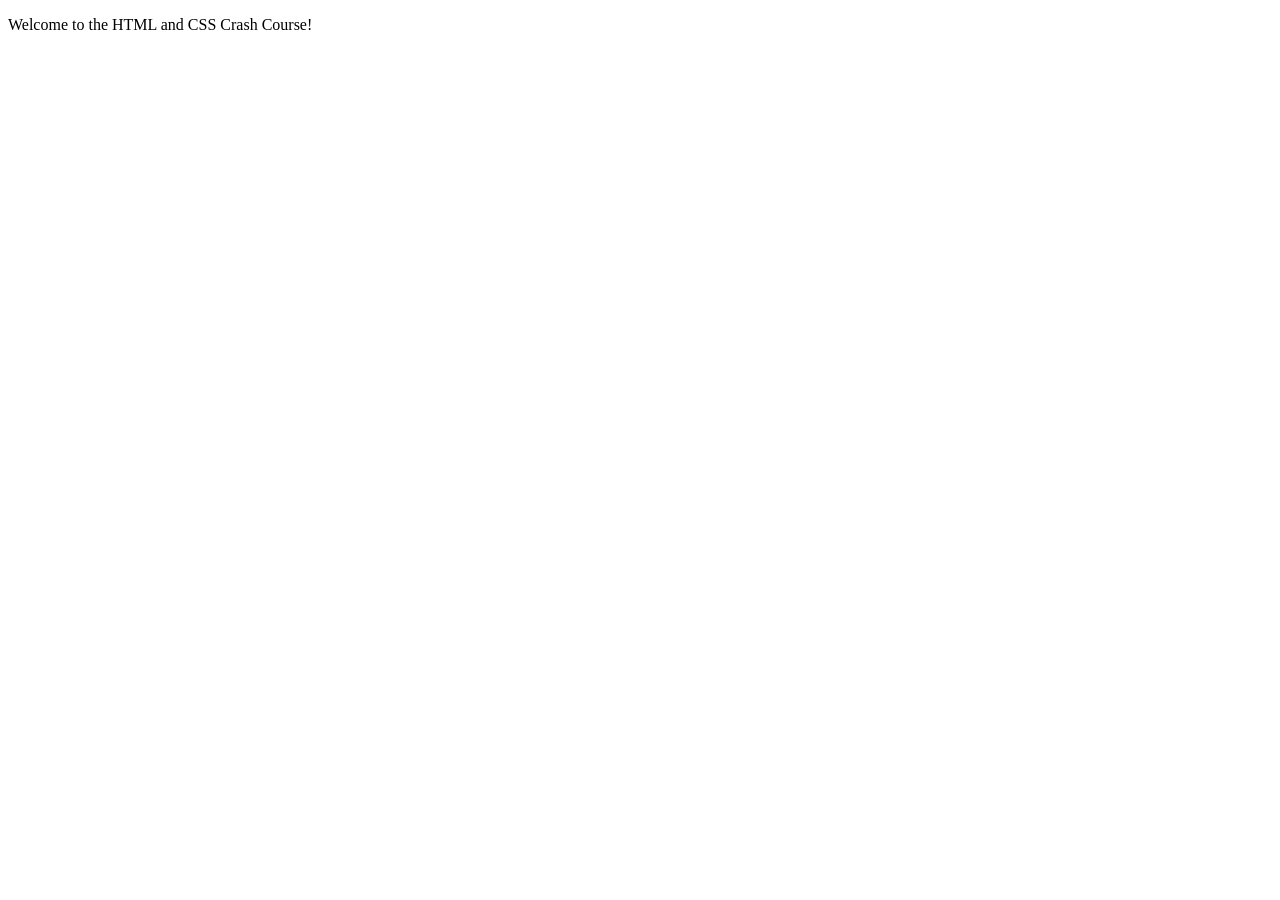
==== index.html @ 83b054f6 "Introduction to  What is HTML? | What is CSS?" ====
<!DOCTYPE html>
<html lang="en">
<head>
    <meta charset="UTF-8">
    <meta name="viewport" content="width=device-width, initial-scale=1.0">
    <title>HTML and CSS Crash Course</title>
</head>
<body>
    <p>Welcome to the HTML and CSS Crash Course!</p>
</body>
</html>
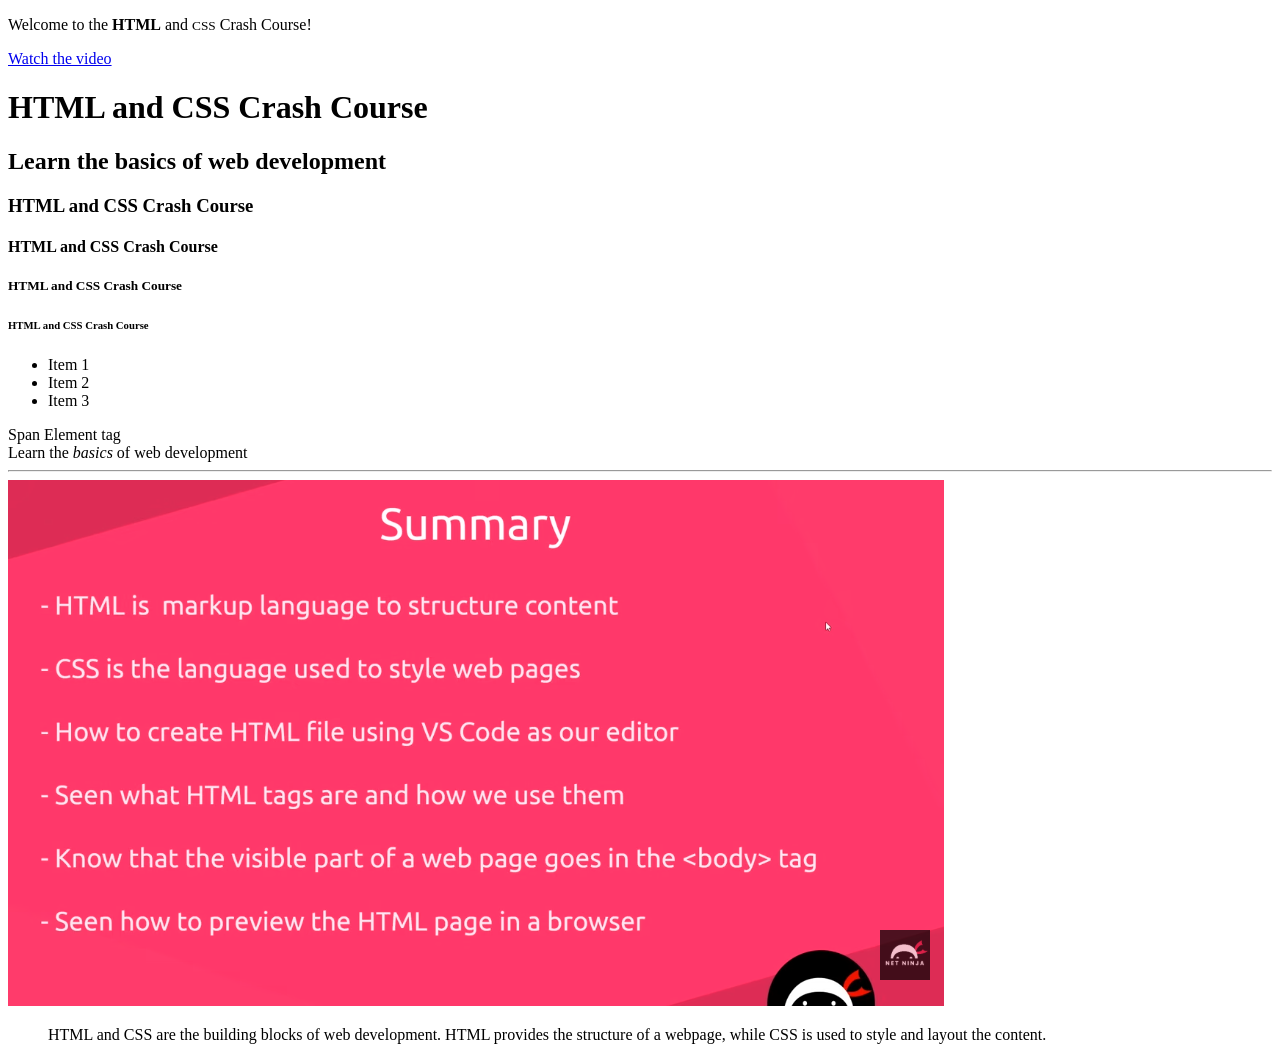
==== commit 2ce61f5e: "HTML Basics" ====
--- a/index.html
+++ b/index.html
@@ -6,6 +6,33 @@
     <title>HTML and CSS Crash Course</title>
 </head>
 <body>
-    <p>Welcome to the HTML and CSS Crash Course!</p>
+
+    <div>
+    <p>Welcome to the <strong>HTML</strong> and <small>CSS</small> Crash Course!</p>
+    </div>
+    <a href="https://www.youtube.com/watch?v=UB1O30fR-EE" target="_blank">Watch the video</a>   
+    <div>
+        <h1>HTML and CSS Crash Course</h1>
+        <h2>Learn the basics of web development</h2>
+        <h3>HTML and CSS Crash Course</h3>
+        <h4>HTML and CSS Crash Course</h4>
+        <h5>HTML and CSS Crash Course</h5>
+        <h6>HTML and CSS Crash Course</h6>
+    </div>
+    <div>
+        <ul>
+            <li>Item 1</li>
+            <li>Item 2</li>
+            <li>Item 3</li>
+        </ul>
+    </div>
+
+    <span>Span Element tag <br> Learn the <em>basics</em> of web development</span>
+    <hr>
+    <img src="./images/Intro-summary.png" alt="Placeholder Image">
+    <blockquote cite="https://www.youtube.com/watch?v=UB1O30fR-EE">
+        <p>HTML and CSS are the building blocks of web development. HTML provides the structure of a webpage, while CSS is used to style and layout the content.</p>            
+    </blockquote>
+
 </body>
 </html>
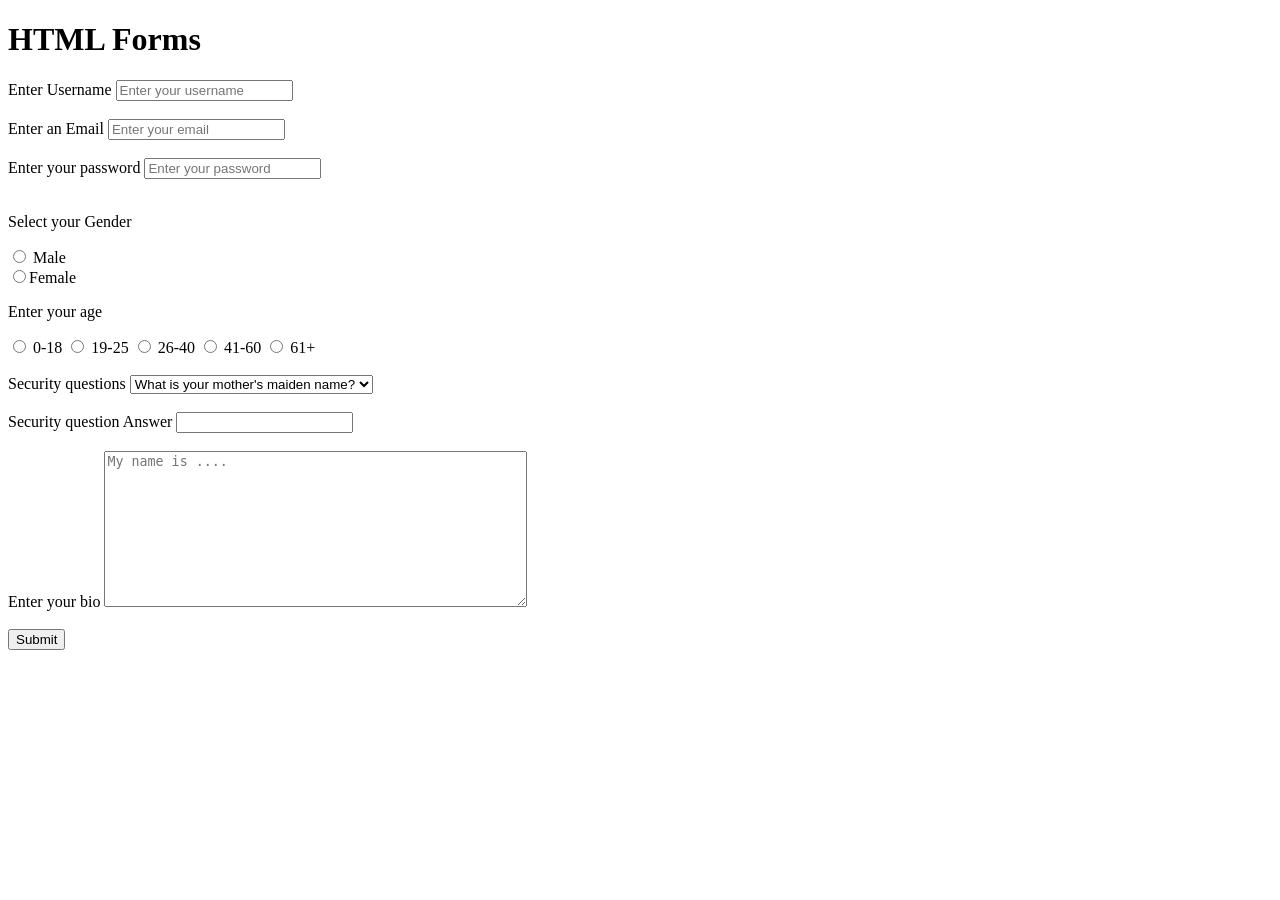
==== commit a176b8e8: "HTML Forms" ====
--- a/index.html
+++ b/index.html
@@ -6,33 +6,56 @@
     <title>HTML and CSS Crash Course</title>
 </head>
 <body>
+    <h1>HTML Forms</h1>
+    <form>
+        <label for="username">Enter Username</label>
+        <input type="text" id="username"  placeholder="Enter your username">
+        <br> <br>
+        <label for="email">Enter an Email</label>
+        <input type="email" id="email" required placeholder="Enter your email">
+        <br> <br>
+        <label for="password">Enter your password</label>
+        <input type="password" id="password" placeholder="Enter your password">
+        <br><br>
 
-    <div>
-    <p>Welcome to the <strong>HTML</strong> and <small>CSS</small> Crash Course!</p>
-    </div>
-    <a href="https://www.youtube.com/watch?v=UB1O30fR-EE" target="_blank">Watch the video</a>   
-    <div>
-        <h1>HTML and CSS Crash Course</h1>
-        <h2>Learn the basics of web development</h2>
-        <h3>HTML and CSS Crash Course</h3>
-        <h4>HTML and CSS Crash Course</h4>
-        <h5>HTML and CSS Crash Course</h5>
-        <h6>HTML and CSS Crash Course</h6>
-    </div>
-    <div>
-        <ul>
-            <li>Item 1</li>
-            <li>Item 2</li>
-            <li>Item 3</li>
-        </ul>
-    </div>
+        <p>Select your Gender</p> 
+        <input type="radio" name="gender" value="male"> Male <br>
+        <input type="radio" name="gender" value="female">Female <br>
 
-    <span>Span Element tag <br> Learn the <em>basics</em> of web development</span>
-    <hr>
-    <img src="./images/Intro-summary.png" alt="Placeholder Image">
-    <blockquote cite="https://www.youtube.com/watch?v=UB1O30fR-EE">
-        <p>HTML and CSS are the building blocks of web development. HTML provides the structure of a webpage, while CSS is used to style and layout the content.</p>            
-    </blockquote>
+        <p>Enter your age</p>
+        <input type="radio" name="age" value="0-18" id="option-1">
+        <label for="option-1">0-18</label>
+        <input type="radio" name="age" value="19-25" id="option-2">
+        <label for="option-2">19-25</label>
+        <input type="radio" name="age" value="26-40" id="option-3">
+        <label for="option-3">26-40</label>
+        <input type="radio" name="age" value="41-60" id="option-4">
+        <label for="option-4">41-60</label>
+        <input type="radio" name="age" value="61+" id="option-5">
+        <label for="option-5">61+</label>
+        <br><br>
 
+        <label for="">Security questions</label>
+        <select name="question" id="question">
+            <option value="q1">What is your mother's maiden name?</option>
+            <option value="q2">What was the name of your first pet?</option>
+            <option value="q3">In which city were you born?</option>
+        </select>
+
+        <br><br>
+
+        <label for="answer">Security question Answer</label>
+        <input type="text" id="answer" name="answer">
+
+        <br><br>
+
+        <label for="bio">Enter your bio</label>
+        <textarea name="bio" id="bio" rows="10" cols="50" placeholder="My name is ...."></textarea>
+
+        <br><br>
+
+        <input type="submit" value="Submit">
+
+    </form>
 </body>
 </html>
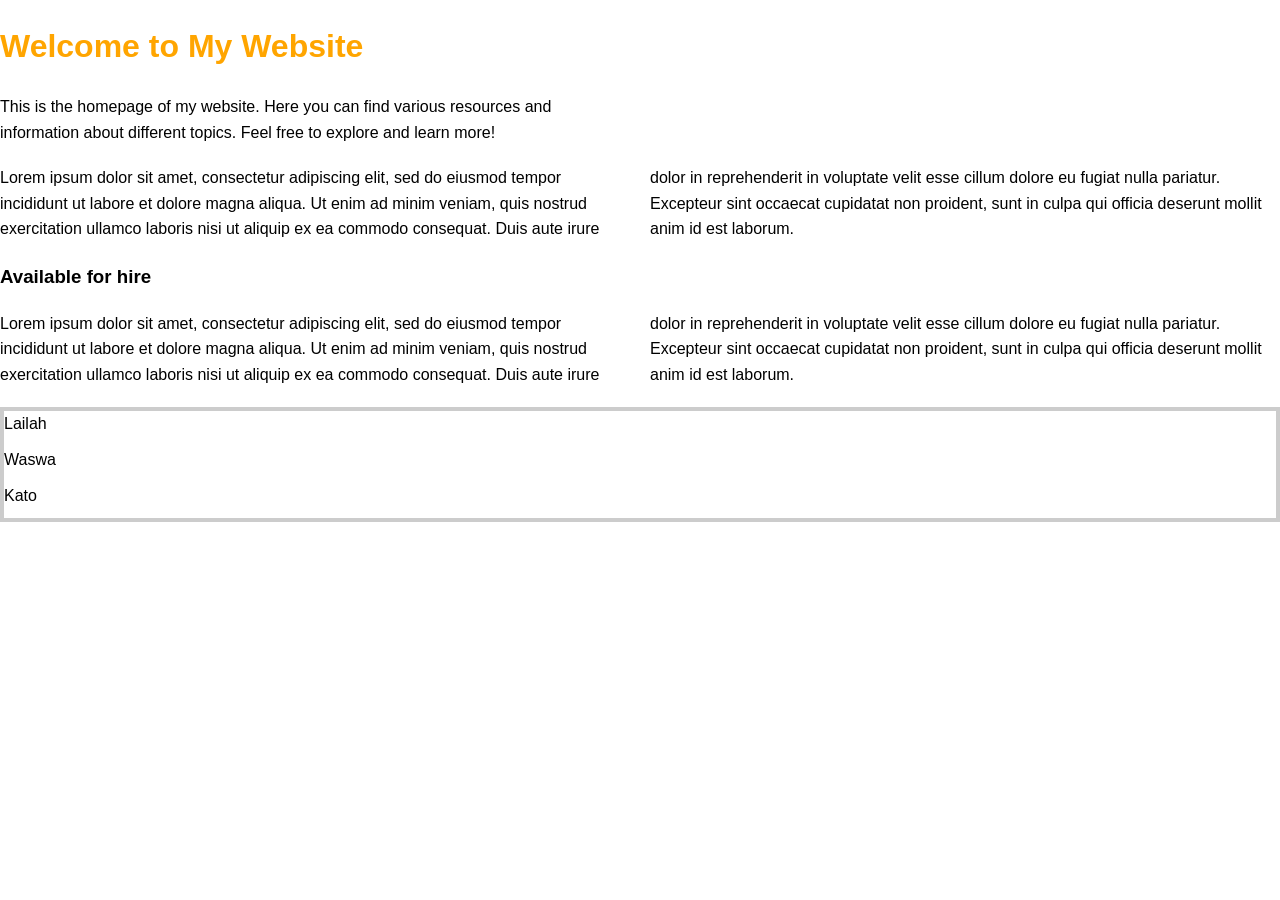
==== commit 02a9fc27: "CSS Basics" ====
--- a/index.html
+++ b/index.html
@@ -3,59 +3,27 @@
 <head>
     <meta charset="UTF-8">
     <meta name="viewport" content="width=device-width, initial-scale=1.0">
-    <title>HTML and CSS Crash Course</title>
+    <title>My Website</title>
+    <link rel="stylesheet" href="style.css">
 </head>
 <body>
-    <h1>HTML Forms</h1>
-    <form>
-        <label for="username">Enter Username</label>
-        <input type="text" id="username"  placeholder="Enter your username">
-        <br> <br>
-        <label for="email">Enter an Email</label>
-        <input type="email" id="email" required placeholder="Enter your email">
-        <br> <br>
-        <label for="password">Enter your password</label>
-        <input type="password" id="password" placeholder="Enter your password">
-        <br><br>
 
-        <p>Select your Gender</p> 
-        <input type="radio" name="gender" value="male"> Male <br>
-        <input type="radio" name="gender" value="female">Female <br>
+    <h1>Welcome to My Website</h1>
+    <p>This is the homepage of my website. Here you can find various resources and information
+    about different topics. Feel free to explore and learn more!</p>
 
-        <p>Enter your age</p>
-        <input type="radio" name="age" value="0-18" id="option-1">
-        <label for="option-1">0-18</label>
-        <input type="radio" name="age" value="19-25" id="option-2">
-        <label for="option-2">19-25</label>
-        <input type="radio" name="age" value="26-40" id="option-3">
-        <label for="option-3">26-40</label>
-        <input type="radio" name="age" value="41-60" id="option-4">
-        <label for="option-4">41-60</label>
-        <input type="radio" name="age" value="61+" id="option-5">
-        <label for="option-5">61+</label>
-        <br><br>
+    <p>Lorem ipsum dolor sit amet, consectetur adipiscing elit, sed do eiusmod tempor incididunt ut labore et dolore magna aliqua. Ut enim ad minim veniam, quis nostrud exercitation ullamco laboris nisi ut aliquip ex ea commodo consequat. Duis aute irure dolor in reprehenderit in voluptate velit esse cillum dolore eu fugiat nulla pariatur. Excepteur sint occaecat cupidatat non proident, sunt in culpa qui officia deserunt mollit anim id est laborum.</p>
 
-        <label for="">Security questions</label>
-        <select name="question" id="question">
-            <option value="q1">What is your mother's maiden name?</option>
-            <option value="q2">What was the name of your first pet?</option>
-            <option value="q3">In which city were you born?</option>
-        </select>
+    <h3>Available for hire</h3>
+    <p>Lorem ipsum dolor sit amet, consectetur adipiscing elit, sed do eiusmod tempor incididunt ut labore et dolore magna aliqua. Ut enim ad minim veniam, quis nostrud exercitation ullamco laboris nisi ut aliquip ex ea commodo consequat. Duis aute irure dolor in reprehenderit in voluptate velit esse cillum dolore eu fugiat nulla pariatur. Excepteur sint occaecat cupidatat non proident, sunt in culpa qui officia deserunt mollit anim id est laborum.</p>
 
-        <br><br>
-
-        <label for="answer">Security question Answer</label>
-        <input type="text" id="answer" name="answer">
-
-        <br><br>
-
-        <label for="bio">Enter your bio</label>
-        <textarea name="bio" id="bio" rows="10" cols="50" placeholder="My name is ...."></textarea>
-
-        <br><br>
-
-        <input type="submit" value="Submit">
-
-    </form>
+    <div>
+        <ul>
+            <li>Lailah</li>
+            <li>Waswa</li>
+            <li>Kato</li>
+        </ul>
+    </div>
+    
 </body>
 </html>
--- a/style.css
+++ b/style.css
@@ -0,0 +1,32 @@
+
+        body {
+            font-family: Arial, sans-serif;
+            line-height: 1.6;
+            margin: 0;
+            padding: 0;
+        }
+
+        h1 {
+            color: orange;
+        }
+
+        p {
+            margin-bottom: 20px;
+            column-count: 2;
+            column-gap: 20px;
+        }
+
+        ul {
+            list-style-type: none;
+            padding: 0;
+            /* border-width: 4px;
+            border-style: solid;
+            border-color: #ccc; */
+            border: 4px solid #ccc;
+        }
+
+        li {
+            margin-bottom: 10px;
+            /* text-shadow: 2px 2px lightgray; */
+        }   
+
